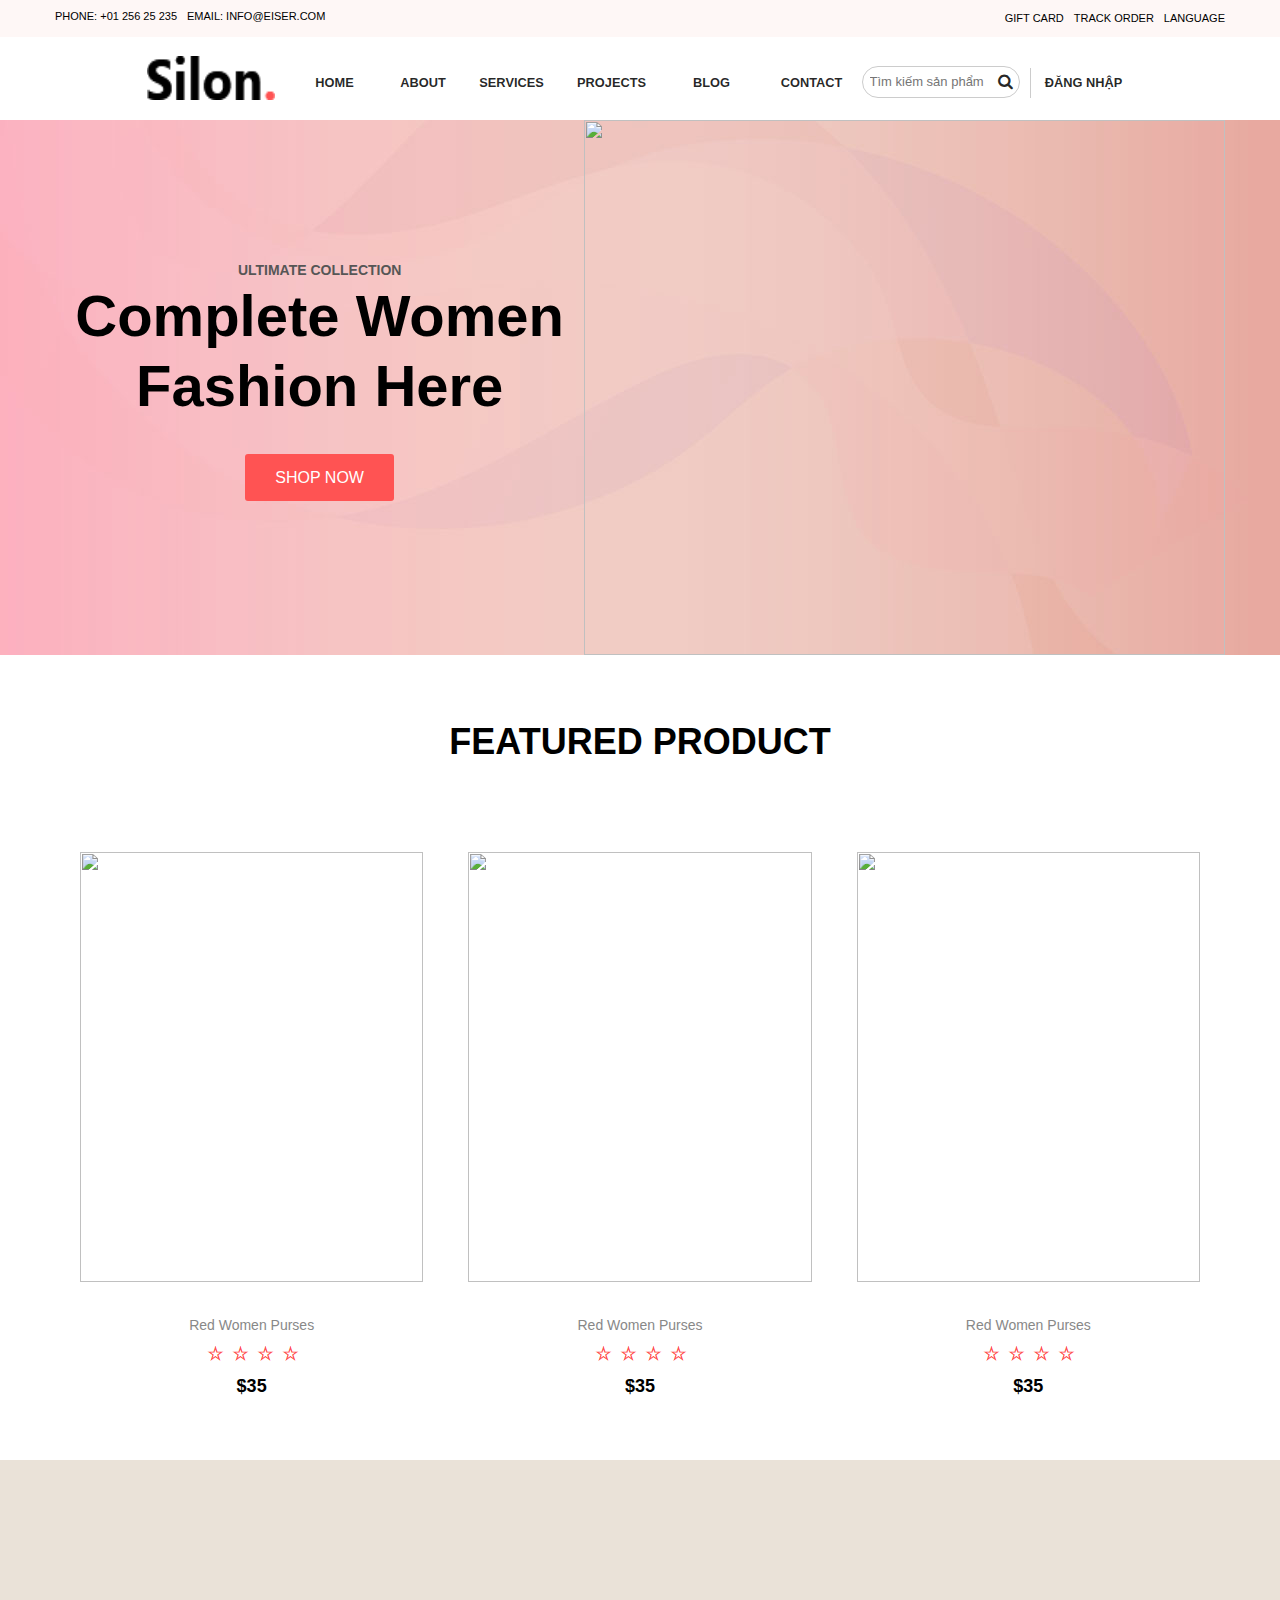
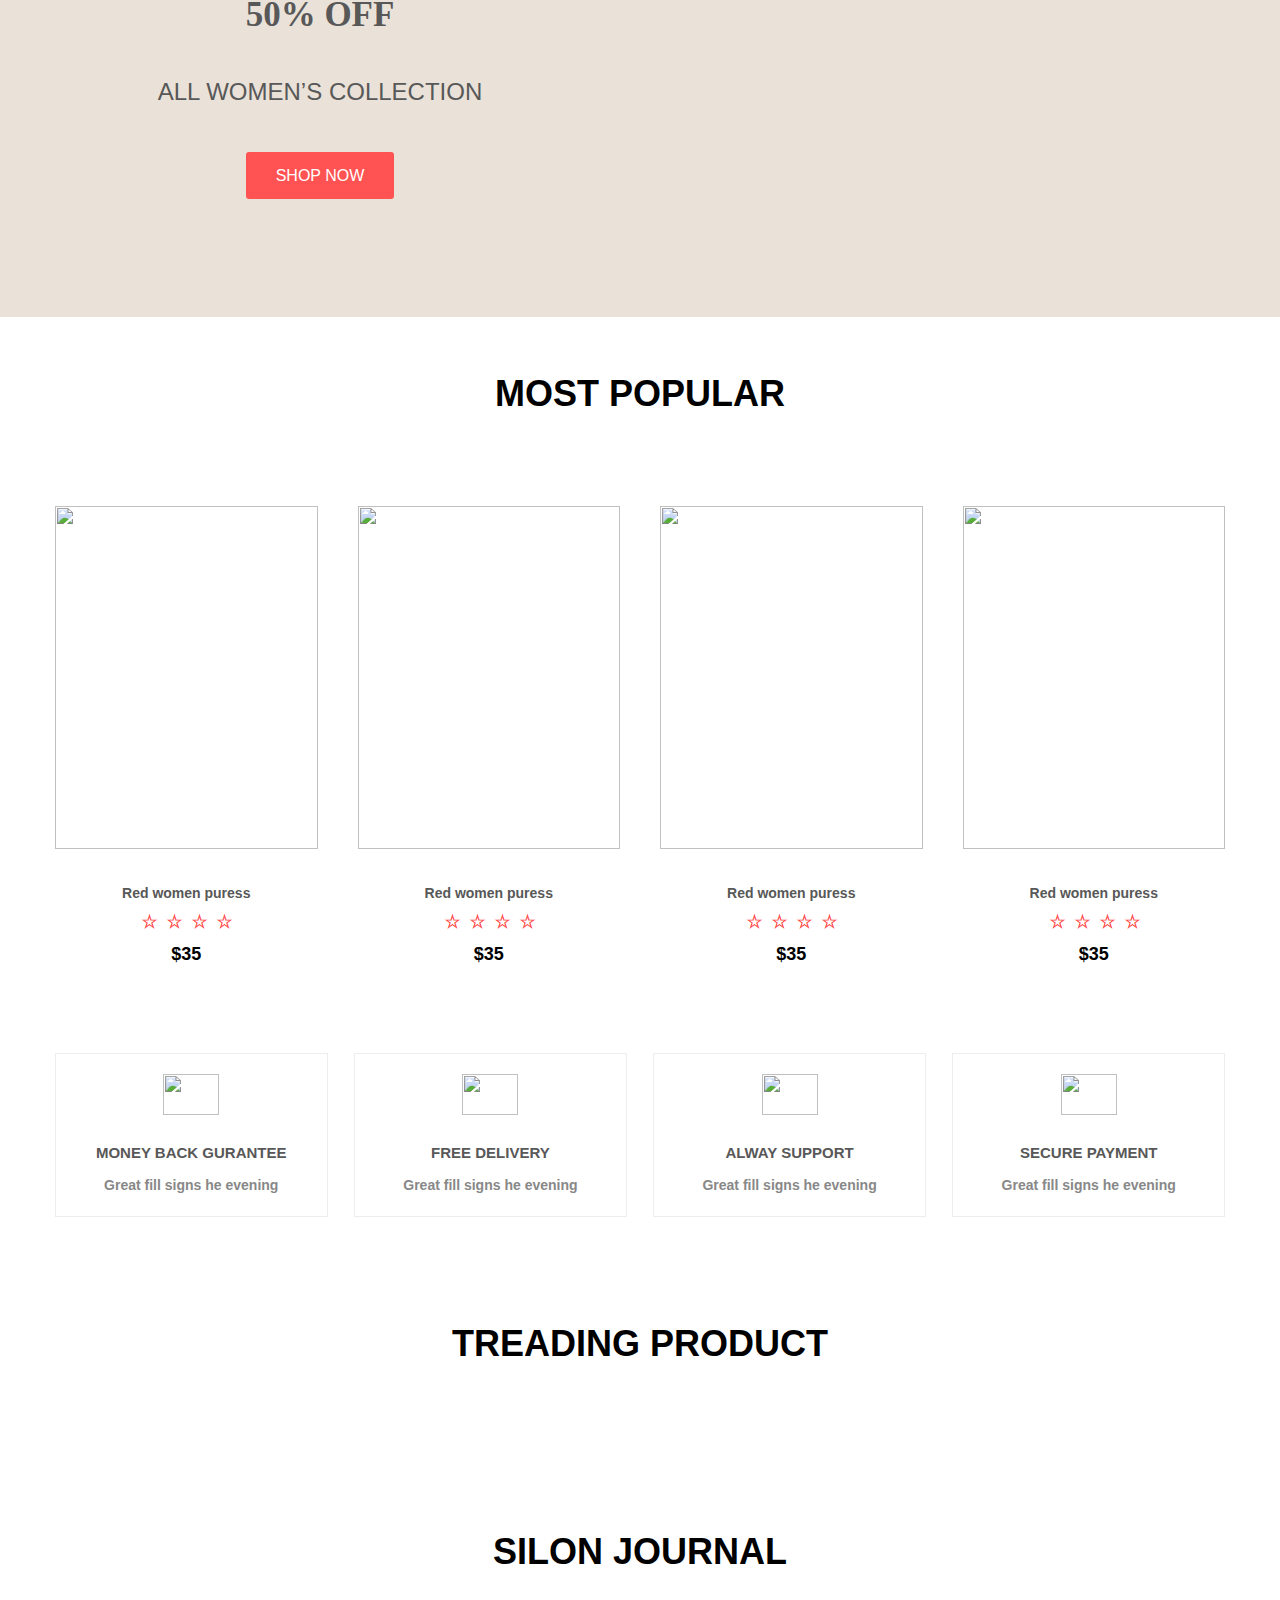
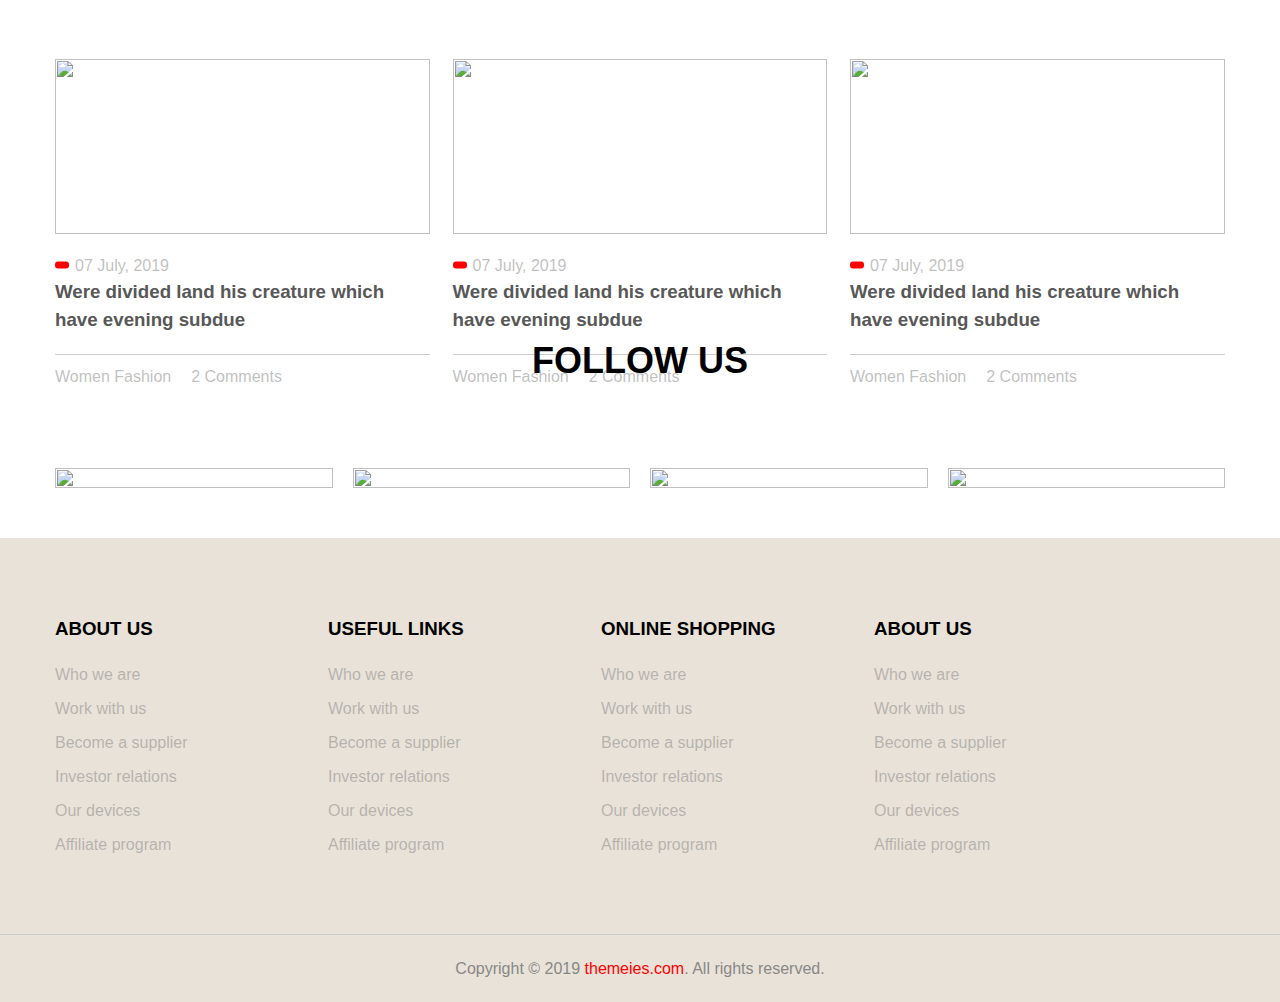
==== src/components/home_admin/homes_amin.html @ 47a08fc4 "first commit" ====
<html>

<head>
    <title> </title>
    <!-- Latest compiled and minified CSS -->
    <!-- <link href="https://cdn.jsdelivr.net/npm/bootstrap@5.1.3/dist/css/bootstrap.min.css" rel="stylesheet"
            integrity="sha384-1BmE4kWBq78iYhFldvKuhfTAU6auU8tT94WrHftjDbrCEXSU1oBoqyl2QvZ6jIW3" crossorigin="anonymous" /> -->
    <script src="https://kit.fontawesome.com/332ac00240.js" crossorigin="anonymous"></script>
    <link rel="stylesheet" href="../../assets/style/style.css">
    <link rel="stylesheet" href="https://maxcdn.bootstrapcdn.com/font-awesome/4.7.0/css/font-awesome.min.css">

</head>

<body>
    <header>
        <div class="header-top">
            <div class="container flex">
                <div class="header-top-left">
                    <span>     PHONE: +01 256 25 235</span>
                    <span>      EMAIL: INFO@EISER.COM</span>
                </div>
                <div class="header-top-right">
                    <span>         GIFT CARD</span>
                    <span>      TRACK ORDER</span>
                    <span>  LANGUAGE</span>
                </div>
            </div>
        </div>
        <div class="header-container">
            
            <a href="">
                <div class="logo"><img src="./../../public/img/logo.png" alt="Logo HEYYOU"></div>
            </a>

            <div id="toggle">
                <i class="fas fa-bars"></i>
            </div>
            <div class="nav">
                <ul class="sub-nav">
                    <li><a href="#">HOME</a></li>
                    <li class="margin-right-7px sub-nav-2"><a href="#">ABOUT</a>
                      
                    </li>

                    <li><a href="#">SERVICES</a></li>
                    <li><a href="#">PROJECTS</a></li>
                    <li><a href="#">BLOG</a></li>
                    <li><a href="#">CONTACT</a></li>
                </ul>


            </div>
            <div class="search">
                <input class="search-bar" type="text" placeholder="Tìm kiếm sản phẩm" name="search-bar" id="search-bar">
                <i class="fa fa-search clr-text-gray "></i>
            </div>
            <DIV class="nav">
                <div class="login "><a class="admin-user" href="./login.html">ĐĂNG NHẬP</a>
                    <ul class="menu-cap2">
                        <li><a href="../admin/admin.html">Quản lý sản phẩm</a></li>
                        <li><a href="../../public/index.html">Đăng xuất</a></li>
                    </ul>
                </div>
                <button class="cart fa fa-shopping-basket clr-text-gray fa-1x">
                    <p class="sub-cart">Chưa có sản phẩm nào trong giỏ hàng.</p>
                </button>
            </div>
        </div>
    </header>
    <section class="banner">
        <div class="container flex">
            <div class="banner-title">
                <p>ULTIMATE COLLECTION</p>
                <h1>
                    Complete Women Fashion Here</h1>
                <a href="#" class="btn-default">shop now</a>

            </div>
            <div class="banner-img">
                <img src="https://demo.themeies.com/silon/images/ban-1.png" alt="">
            </div>
        </div>
    </section>
    <section class="featured">
        <div class="container">
            <h3>FEATURED PRODUCT
            </h3>
            <div class="featured-list">
                <div class="featured-list-box">
                    <img src="https://demo.themeies.com/silon/images/products/1.jpg" alt="">
                    <div class="featured-list-box-title">
                        <p>Red Women Purses</p>
                        <div class="featured-list-box-title-icon">
                            <img src="./../../public/img/star.png" alt="">
                            <img src="./../../public/img/star.png" alt="">
                            <img src="./../../public/img/star.png" alt="">
                            <img src="./../../public/img/star.png" alt="">
                        </div>
                        <p class="plice">
                            $35
                        </p>
                    </div>
                </div>
                <div class="featured-list-box">
                    <img src="https://demo.themeies.com/silon/images/products/2.jpg" alt="">
                    <div class="featured-list-box-title">
                        <p>Red Women Purses</p>
                        <div class="featured-list-box-title-icon">
                            <img src="./../../public/img/star.png" alt="">
                            <img src="./../../public/img/star.png" alt="">
                            <img src="./../../public/img/star.png" alt="">
                            <img src="./../../public/img/star.png" alt="">
                        </div>
                        <p class="plice">
                            $35
                        </p>
                    </div>
                </div>
                <div class="featured-list-box">
                    <img src="https://demo.themeies.com/silon/images/products/3.jpg" alt="">
                    <div class="featured-list-box-title">
                        <p>Red Women Purses</p>
                        <div class="featured-list-box-title-icon">
                            <img src="./../../public/img/star.png" alt="">
                            <img src="./../../public/img/star.png" alt="">
                            <img src="./../../public/img/star.png" alt="">
                            <img src="./../../public/img/star.png" alt="">
                        </div>
                        <p class="plice">
                            $35
                        </p>
                    </div>
                </div>

            </div>
        </div>

    </section>
    <section class="banner02">
        <div class="banner02-left">
            <div class="banner02-left-content">
                <h1>50% OFF</h1>
                <P> ALL WOMEN’S COLLECTION</P>
                <a href="#" class="btn-default">shop now</a>
            </div>
        </div>
        <div class="banner02-right">
            <img src="	https://demo.themeies.com/silon/images/ban-2.png" alt="">
        </div>
    </section>

    <!--  most products -->
    <section class="popular">
        <h2> MOST POPULAR</h2>
        <div class="container">
            <div class="popular-list">
                <div class="popular-list-box">
                    <img src="https://demo.themeies.com/silon/images/products/6.jpg" alt="">
                    <div class="popular-list-box-title">
                        <p>Red women puress </p>
                        <div class="popular-list-box-title-img">
                            <img src="./../../public/img/star.png" alt="">
                            <img src="./../../public/img/star.png" alt="">
                            <img src="./../../public/img/star.png" alt="">
                            <img src="./../../public/img/star.png" alt="">
                        </div>
                        <p>$35</p>

                    </div>

                </div>
                <div class="popular-list-box">
                    <img src="https://demo.themeies.com/silon/images/products/7.jpg" alt="">
                    <div class="popular-list-box-title">
                        <p>Red women puress </p>
                        <div class="popular-list-box-title-img">
                            <img src="./../../public/img/star.png" alt="">
                            <img src="./../../public/img/star.png" alt="">
                            <img src="./../../public/img/star.png" alt="">
                            <img src="./../../public/img/star.png" alt="">
                        </div>
                        <p>$35</p>

                    </div>

                </div>
                <div class="popular-list-box">
                    <img src="https://demo.themeies.com/silon/images/products/5.jpg" alt="">
                    <div class="popular-list-box-title">
                        <p>Red women puress </p>
                        <div class="popular-list-box-title-img">
                            <img src="./../../public/img/star.png" alt="">
                            <img src="./../../public/img/star.png" alt="">
                            <img src="./../../public/img/star.png" alt="">
                            <img src="./../../public/img/star.png" alt="">
                        </div>
                        <p>$35</p>

                    </div>

                </div>
                <div class="popular-list-box">
                    <img src="https://demo.themeies.com/silon/images/products/4.jpg" alt="">
                    <div class="popular-list-box-title">
                        <p>Red women puress </p>
                        <div class="popular-list-box-title-img">
                            <img src="./../../public/img/star.png" alt="">
                            <img src="./../../public/img/star.png" alt="">
                            <img src="./../../public/img/star.png" alt="">
                            <img src="./../../public/img/star.png" alt="">
                        </div>
                        <p>$35</p>

                    </div>

                </div>
            </div>
            <div class="popular-listitem">
                <div class="popular-listitem-box">
                    <img src="https://demo.themeies.com/silon/images/feature-icons/1.png" alt="">
                    <h5> MONEY BACK GURANTEE</h5>
                    <p>Great fill signs he evening</p>
                </div>
                <div class="popular-listitem-box">
                    <img src="https://demo.themeies.com/silon/images/feature-icons/2.png" alt="">
                    <h5> FREE DELIVERY</h5>
                    <p>Great fill signs he evening</p>
                </div>
                <div class="popular-listitem-box">
                    <img src="https://demo.themeies.com/silon/images/feature-icons/3.png" alt="">
                    <h5>ALWAY SUPPORT</h5>
                    <p>Great fill signs he evening</p>
                </div>
                <div class="popular-listitem-box">
                    <img src="https://demo.themeies.com/silon/images/feature-icons/4.png" alt="">
                    <h5>SECURE PAYMENT</h5>
                    <p>Great fill signs he evening</p>
                </div>
            </div>
        </div>
    </section>
    <section class="treading">
        <h2>Treading product</h2>

        <div class="container-main">
            <!-- slide -->

            <div class="container">
                <!-- Slideshow container -->
                <div class="banner"></div>

                <br />

            </div>
            <!-- slide -->



            <div>
                <div id="container-item" class="pdg-flex flex-wrap">

                </div>
            </div>



        </div>
    </section>
    <section class="JOURNAL">
        <h2>SILON JOURNAL</h2>
        <div class="container">
            <div class="JOURNAL-list">
                <div class="JOURNAL-list-box">
                    <img src="https://demo.themeies.com/silon/images/post/1.jpg" alt="">
                    <div class="JOURNAL-list-box-content">
                        <a href="">07 July, 2019</a>
                        <h3>Were divided land his creature which have evening subdue</h3>
                    </div>
                    <div class="JOURNAL-list-box-tag">

                        <a href="">Women Fashion</a>
                        <a href="">2 Comments</a>
                    </div>
                </div>
                <div class="JOURNAL-list-box">
                    <img src="https://demo.themeies.com/silon/images/post/2.jpg" alt="">
                    <div class="JOURNAL-list-box-content">
                        <a href="">07 July, 2019</a>
                        <h3>Were divided land his creature which have evening subdue</h3>
                    </div>
                    <div class="JOURNAL-list-box-tag">

                        <a href="">Women Fashion</a>
                        <a href="">2 Comments</a>
                    </div>
                </div>
                <div class="JOURNAL-list-box">
                    <img src="https://demo.themeies.com/silon/images/post/3.jpg" alt="">
                    <div class="JOURNAL-list-box-content">
                        <a href="">07 July, 2019</a>
                        <h3>Were divided land his creature which have evening subdue</h3>
                    </div>
                    <div class="JOURNAL-list-box-tag">

                        <a href="">Women Fashion</a>
                        <a href="">2 Comments</a>
                    </div>
                </div>
            </div>
        </div>
    </section>
    <section class="follow">
        <h2>follow us</h2>
        <div class="container">
            <div class="follow-list">
                <div class="follow-list-box">
                    <img src="https://demo.themeies.com/silon/images/instagram/1.jpg" alt="">
                    <div class="icon">
                        <i class="fa fa-instagram" aria-hidden="true"></i>
                    </div>
                </div>
                <div class="follow-list-box">
                    <img src="https://demo.themeies.com/silon/images/instagram/2.jpg" alt="">
                    <div class="icon">
                        <i class="fa fa-instagram" aria-hidden="true"></i>
                    </div>
                </div>
                <div class="follow-list-box">
                    <img src="https://demo.themeies.com/silon/images/instagram/3.jpg" alt="">
                    <div class="icon">
                        <i class="fa fa-instagram" aria-hidden="true"></i>
                    </div>
                </div>
                <div class="follow-list-box">
                    <img src="https://demo.themeies.com/silon/images/instagram/4.jpg" alt="">
                    <div class="icon">
                        <i class="fa fa-instagram" aria-hidden="true"></i>
                    </div>
                </div>
            </div>
        </div>
    </section>

    <footer>
        <div class="footer-content">
            <div class="container">
                <div class="footer-content-list">
                    <div class="footer-content-list-item">
                        <h3>ABOUT US</h3>
                        <ul>
                            <li><a href="">Who we are</a></li>
                            <li><a href="">Work with us</a></li>
                            <li><a href="">Become a supplier</a></li>
                            <li><a href="">Investor relations</a></li>
                            <li><a href="">Our devices</a></li>
                            <li><a href="">Affiliate program</a></li>
                        </ul>
                    </div>
                    <div class="footer-content-list-item">
                        <h3>USEFUL LINKS</h3>
                        <ul>
                            <li><a href="">Who we are</a></li>
                            <li><a href="">Work with us</a></li>
                            <li><a href="">Become a supplier</a></li>
                            <li><a href="">Investor relations</a></li>
                            <li><a href="">Our devices</a></li>
                            <li><a href="">Affiliate program</a></li>
                        </ul>
                    </div>
                    <div class="footer-content-list-item">
                        <h3>ONLINE SHOPPING</h3>
                        <ul>
                            <li><a href="">Who we are</a></li>
                            <li><a href="">Work with us</a></li>
                            <li><a href="">Become a supplier</a></li>
                            <li><a href="">Investor relations</a></li>
                            <li><a href="">Our devices</a></li>
                            <li><a href="">Affiliate program</a></li>
                        </ul>
                    </div>
                    <div class="footer-content-list-item">
                        <h3>ABOUT US</h3>
                        <ul>
                            <li><a href="">Who we are</a></li>
                            <li><a href="">Work with us</a></li>
                            <li><a href="">Become a supplier</a></li>
                            <li><a href="">Investor relations</a></li>
                            <li><a href="">Our devices</a></li>
                            <li><a href="">Affiliate program</a></li>
                        </ul>
                    </div>
                </div>
            </div>
        </div>
        <div class="footer-coppyright">
            <p class="copyright">Copyright © 2019 <a href="#">themeies.com</a>. All rights reserved.</p>
        </div>
    </footer>


</body>
<script src="https://cdn.jsdelivr.net/npm/bootstrap@5.1.3/dist/js/bootstrap.bundle.min.js" integrity="sha384-ka7Sk0Gln4gmtz2MlQnikT1wXgYsOg+OMhuP+IlRH9sENBO0LRn5q+8nbTov4+1p" crossorigin="anonymous"></script>
<script src="https://cdn.jsdelivr.net/npm/bootstrap@5.1.3/dist/js/bootstrap.bundle.min.js" integrity="sha384-ka7Sk0Gln4gmtz2MlQnikT1wXgYsOg+OMhuP+IlRH9sENBO0LRn5q+8nbTov4+1p" crossorigin="anonymous"></script>
<!-- <script src="./script.js"></script> -->
<script src="../../assets/js/user.js"></script>
<script src="../../assets/js/slider.js"></script>

<script src="./js/trang-chu-admin.js"></script>

<script src="../../assets/js/main.js"></script>

</html>
---- src/assets/style/style.css ----
*,
*::before,
*::after {
  box-sizing: border-box;
}

* {
  margin: 0;
}

html,
body {
  height: 100%;
}

body {
  line-height: 1.5;
  -webkit-font-smoothing: antialiased;
  -webkit-tap-highlight-color: rgba(0, 0, 0, 0);
}

img,
picture,
video,
canvas,
svg {
  display: block;
  max-width: 100%;
}

input,
button,
textarea,
select {
  font: inherit;
  outline: none;
  border: none;
}

p,
h1,
h2,
h3,
h4,
h5,
h6 {
  overflow-wrap: break-word;
}

.tx-14 {
  font-size: 15px !important;
  text-align: left !important;
  font-weight: 800;
  color: #000;
  text-transform: uppercase;
}

.pdg-min {
  text-align: left !important;
  display: flex !important;
  flex-direction: column !important;
  gap: 10px !important;
}

.pdg-min > p:first-child {
  font-size: 15px !important;
  font-size: 18px;
}

#container-item {
  row-gap: 30px;
  justify-content: space-between;
}

.box-item {
  width: calc(25% - 15PX);
  margin-bottom: 20px;
}

.pdg-2 {
  display: flex !important;
  flex-direction: column !important;
  gap: 10px !important;
}

.img-x {
  width: 20px;
}

.header-container .nav li {
  margin: 0 !important;
}

.login {
  padding-left: 3px !important;
}

.menu-cap2 {
  background: #ebe4e4 !important;
}

.btn-view {
  background: green !important;
}

.btn-xxx {
  background: green !important;
  text-decoration: none !important;
}

.tx-14 {
  font-size: 14px !important;
  text-transform: lowercase;
  font-weight: 700;
  text-align: center !important;
  background: #fff;
  color: #585858;
}

.box-item {
  width: calc(25% - 25px) !important;
  background: #fff;
  padding: 0 !important;
}

.img-item-2 {
  width: 100% !important;
  height: 430px;
  object-fit: cover;
  object-position: center;
}

.list {
  text-align: center !important;
  display: flex;
  justify-content: center;
}

.pdg-2 {
  text-align: center !important;
  padding: 0 !important;
}

.price {
  text-align: center;
  color: black !important;
}

* {
  box-sizing: border-box;
}

/* Slideshow container */
.slideshow-container {
  position: relative;
  overflow: hidden;
  padding-top: 86px;
}

/* Hide the images by default */
.mySlides {
  display: none;
}

.mySlides-active {
  display: block;
}

/* Next & previous buttons */
.prev,
.next {
  cursor: pointer;
  position: absolute;
  top: 50%;
  width: auto;
  margin-top: -22px;
  padding: 16px;
  color: white;
  font-weight: bold;
  font-size: 18px;
  transition: 0.6s ease;
  border-radius: 0 3px 3px 0;
  user-select: none;
}

/* Position the "next button" to the right */
.next {
  right: 0;
  border-radius: 3px 0 0 3px;
}

/* On hover, add a black background color with a little bit see-through */
.prev:hover,
.next:hover {
  background-color: rgba(0, 0, 0, 0.8);
}

/* Caption text */
.text {
  color: #f2f2f2;
  font-size: 15px;
  padding: 8px 12px;
  position: absolute;
  bottom: 8px;
  width: 100%;
  text-align: center;
}

/* Number text (1/3 etc) */
.numbertext {
  color: #f2f2f2;
  font-size: 12px;
  padding: 8px 12px;
  position: absolute;
  top: 0;
}

/* The dots/bullets/indicators */
.dot {
  cursor: pointer;
  height: 15px;
  width: 15px;
  margin: 0 2px;
  background-color: #bbb;
  border-radius: 50%;
  display: inline-block;
  transition: background-color 0.6s ease;
}

.active,
.dot:hover {
  background-color: #717171;
}

/* Fading animation */
.fade {
  -webkit-animation-name: fade;
  -webkit-animation-duration: 1.5s;
  animation-name: fade;
  animation-duration: 1.5s;
}

@-webkit-keyframes fade {
  from {
    opacity: 0.4;
  }
  to {
    opacity: 1;
  }
}
@keyframes fade {
  from {
    opacity: 0.4;
  }
  to {
    opacity: 1;
  }
}
.container {
  width: 1200px;
  padding: 0px 15px;
  margin: 0 auto;
}

.login {
  position: relative;
}

.search-bar {
  font-size: 13px;
  padding-left: 5px;
}

.menu-cap2 {
  position: absolute;
  display: none;
  background-color: #fff;
  width: 150px;
  padding: 5px 10px;
  box-shadow: 0 5px 5px rgba(0, 0, 0, 0.5);
}

.login:hover .menu-cap2 {
  display: block;
}

.menu-cap2 li {
  width: 100% !important;
  border: 1px solid #fff;
}

.menu-cap2 li:hover {
  border: 1px solid #ccc;
}

.header-top {
  padding: 10px 0;
  background-color: #fef7f6;
  display: flex;
  justify-content: space-between;
}
.header-top-left {
  display: flex;
  gap: 10px;
}
.header-top-left > span {
  line-height: 1.2;
  font-size: 11px;
}
.header-top-right {
  display: flex;
  gap: 10px;
}
.header-top-right > span {
  font-size: 11px;
}

* {
  padding: 0;
  margin: 0;
  box-sizing: border-box;
}

body {
  font-family: "Lato", sans-serif;
  background: #f1f0f5;
}

header {
  /* overflow: hidden; */
  width: 100%;
  background-color: #fff;
  box-shadow: 0 0 5px rgba(0, 0, 0, 0.5);
  z-index: 1;
}

a {
  text-decoration: none;
}

ul {
  list-style-type: none;
}

h1,
h2,
h3,
h4,
h5,
h6,
a,
p {
  color: #585858;
}

.clr-text-gray {
  color: rgba(0, 0, 0, 0.85);
}

.header-container,
.header-container .nav .sub-nav,
.header-container .nav {
  display: flex;
}

.nav .sub-nav-2 {
  position: relative;
}

.nav .sub-sub-nav {
  box-shadow: 0 5px 5px rgba(0, 0, 0, 0.5);
  width: 160px;
  position: absolute;
  display: none;
  background-color: #fff;
}

.nav .sub-nav-2:hover .sub-sub-nav {
  display: block;
}

.nav .sub-sub-nav li {
  width: 100% !important;
  margin: 0 0 !important;
  border: 2px solid #fff;
}

.nav .sub-sub-nav li:hover {
  border: 2px solid rgba(204, 204, 204, 0.479);
}

.nav .sub-sub-nav a {
  display: block;
  /* width: 100%; */
  text-align: left;
  background-color: #fff;
  padding: 5px;
  text-transform: uppercase;
}

.header-container {
  justify-content: space-between;
  padding: 19px;
  width: 80%;
  margin: 0 auto;
  display: flex;
  align-items: center;
}

.header-container .logo img {
  height: 44px;
}

.header-container .search {
  border-radius: 30px;
  height: 35px;
  margin-top: 10px;
  position: relative;
}

.sub-nav > li > a {
  text-transform: uppercase;
}

.header-container .search i {
  padding: 7px;
  cursor: pointer;
  position: absolute;
  right: 0;
}

.header-container .search-bar {
  border: 1px solid #ccc;
  border-radius: 30px;
  padding-left: 7px;
  line-height: 30px;
  outline: none;
  width: 100%;
}

.header-container .nav {
  padding-top: 10px;
  height: 40px;
  text-align: center;
  margin-left: 10px;
}

.header-container .nav li {
  width: 100px;
  margin: 0 10px;
}

.margin-right-7px {
  /* margin-right: 7px !important; */
  width: 77px !important;
}

.header-container .nav a {
  color: rgba(0, 0, 0, 0.85);
  font-weight: 700;
  font-size: 0.8em;
  /* letter-spacing: .02em; */
  line-height: 2.4em;
}

.header-container .nav a:hover,
.header-container .nav .cart:hover,
.more:hover {
  color: #494949;
  transition: all 0.2s;
}

.header-container .login {
  border-left: 1px solid #ccc;
  /* margin-left: 14px; */
  width: 103px;
}

.header-container .cart {
  font-size: 20px;
  border: none;
  background-color: white;
  height: 27px;
  /* margin-left:14px; */
  cursor: pointer;
  position: relative;
  /* transition: 1s; */
}

.header-container .cart .sub-cart {
  display: none;
  /* height: 44px; */
  font-size: 13px;
  width: 277px;
  position: absolute;
  top: 34px;
  right: 0;
  font-family: "Lato", sans-serif;
  border: 1px solid rgba(204, 204, 204, 0.582);
  background-color: white;
  color: rgba(73, 73, 73, 0.801);
  line-height: 20px;
  box-shadow: 0 0 5px rgba(0, 0, 0, 0.5);
  padding: 20px 10px;
}

p {
  font-size: 14px;
  font-weight: 600;
}

.header-container .cart:hover .sub-cart {
  display: block;
}

/* slide */
#slideshow {
  padding-top: 86px;
  overflow: hidden;
  width: 100%;
  margin: 0 auto;
}

.slide-wrapper {
  width: 300%;
  /* -webkit-animation: slide 15s cubic-bezier(0.08, 0.82, 0.17, 1) infinite; */
}

.slide {
  float: left;
  width: 33.333%;
  position: relative;
}

.slide img {
  width: 100%;
}

.slide-blur {
  position: absolute;
  left: 0;
  right: 0;
  width: 100%;
  height: 100%;
  top: 0;
}

.slide-blur:hover {
  background-color: rgba(255, 255, 255, 0.288);
  transform: scale(1.1);
  transition: 0.6s;
}

/* @-webkit-keyframes slide {
    0% {margin-left: 0px;}
    16.666% {margin-left: 0px;}
    33.333% {margin-left: -100%;}
    49.999% {margin-left: -100%;}
    66.666% {margin-left: -200%;}
    83.33% {margin-left: -200%;}


  } */
/* slide */
/* img zoom */
.img-zoom .img-zoom-box {
  overflow: hidden;
}

/* /img zoom */
/* content */
#container-item {
  flex-wrap: wrap;
}

.ngang-cach {
  display: flex;
  align-items: center;
  padding-bottom: 30px;
}

.ngang-cach b {
  display: block;
  -webkit-box-flex: 1;
  flex: 1;
  height: 2px;
  opacity: 0.1;
  background-color: currentColor;
}

.ngang-cach span {
  padding: 0 10px;
}

.still-item {
  color: green;
}

.more {
  font-size: 14px;
  padding-left: 10px;
  color: rgba(102, 102, 102, 0.85);
  cursor: pointer;
}

.banner-new-item {
  padding-top: 50px;
  padding-bottom: 112px;
  background-color: rgba(0, 167, 161, 0.91);
  color: white;
}

.banner-new-item .box-times {
  display: flex;
  justify-content: center;
}

.banner-new-item .box {
  width: 12%;
  margin: 22px 2px;
  background-color: rgba(1, 160, 155, 0.91);
  border-radius: 5px;
  padding: 7px;
}

.btn-see-now {
  border: 2px solid #fff;
  background-color: rgba(255, 255, 255, 0);
  color: #fff;
  padding: 10px 20px;
  font-weight: 700;
  cursor: pointer;
}

.btn-see-now:hover {
  color: rgba(0, 0, 0, 0.425);
  background-color: #fff;
  transition: 0.3s;
}

.contaner-bg-img {
  display: flex;
}

.bg-img {
  width: 50%;
  height: 550px;
  background-repeat: no-repeat;
  background-size: cover;
  background-position: center;
}

.bg-img-1 {
  background-image: url(https://file.hstatic.net/200000031420/file/new_b2f127bd66af45f895f54662ccf6013a_1024x1024.jpg);
}

.bg-img-2 {
  background-image: url(https://file.hstatic.net/200000031420/file/hotdeal99k_448de7eba6794d18b78e18cab716058c_1024x1024.jpg);
}

.contaner-email-btn {
  padding: 20px 0;
}

.frame-email {
  border: none;
  border-radius: 30px;
  background-color: #b6b6b6;
  outline: none;
  padding: 10px;
  color: #fff;
  font-weight: 500;
  width: 38%;
  font-size: 15px;
}

.frame-email::placeholder {
  color: white;
}

.btn-register {
  border: none;
  border-radius: 30px;
  background-color: #446084;
  padding: 10px 20px;
  color: #fff;
  font-weight: 700;
  margin-left: 10px;
}

.btn-register:hover {
  background: #2f4a6e;
  transition: 0.3s;
}

.service {
  flex: 1;
  padding: 15px;
}

.service-2 {
  border-left: 1px solid rgba(204, 204, 204, 0.3);
  border-right: 1px solid rgba(204, 204, 204, 0.3);
}

.ser-img {
  width: 46px;
  border-radius: 50%;
  border: 2px solid #ccc;
  margin: 0 auto;
}

.service:hover .ser-img {
  background-color: #9b9b9b;
  transition: 0.5s;
}

.service img {
  width: 100%;
  padding: 6px 6px 3px 6px;
}

.service h5 {
  padding: 17px 0 15px;
  font-size: 16px;
}

.service p {
  font-weight: 100;
  line-height: 22px;
  font-size: 15px;
}

.divider {
  height: 3px;
  background-color: #b6b6b6;
  margin: 9px 128px;
  opacity: 0.5;
}

.content-wrapper h4 {
  color: #555555;
  opacity: 0.9;
  padding-top: 15px;
}

.content-wrapper p {
  /* opacity: .7; */
  color: #8d8d8d;
  font-weight: 600;
  font-size: 13px;
}

.content-wrapper .box-item-2 {
  position: relative;
}

.content-wrapper .box-date {
  height: 34px;
  /* width: 45px; */
  color: #446084;
  border: 2px solid currentColor;
  line-height: 15px;
  font-weight: 600;
  padding: 8px 8px 0px;
  box-sizing: content-box;
  position: absolute;
  background-color: #fff;
  top: 7%;
  left: 4%;
}

.content-wrapper .box-date span {
  font-size: 12px;
}

.content-wrapper .box-item-2:hover .box-date {
  background: #446084;
  color: #fff;
  border-color: #446084;
  transition: 0.3s;
}

.content-wrapper .box-item-2:hover p {
  color: #555555;
  transition: 0.3s;
}

/* footer */
footer {
  background: #484848;
  padding: 10px 0 33px;
}

footer p,
footer span {
  color: #e4e4e4;
}

footer span {
  font-size: 17px;
  font-weight: 600;
}

footer p {
  font-size: 16px;
  font-weight: 200;
  line-height: 27px;
}

.divider-2 {
  height: 4px;
  background-color: #b6b6b6;
  margin: 11px 0 16px;
  opacity: 0.5;
  width: 32px;
}

.icon-footer {
  margin-top: 22px;
}

.icon-footer a {
  display: inline-block;
  border-radius: 50%;
  border: 2px solid #b6b6b6;
  height: 32px;
  width: 32px;
  font-size: 18px;
  color: #ffffff;
  text-align: center;
  padding: 6px 0px 7px 0px;
  margin-bottom: 5px;
}

.icon-footer .icon-1:hover {
  background-color: #3a589d;
  border-color: #3a589d;
}

.icon-footer .icon-2:hover {
  background-color: #2478ba;
  border-color: #2478ba;
}

.icon-footer .icon-3:hover {
  background-color: #000;
  border-color: #000;
}

.icon-footer .icon-4:hover {
  background-color: #cb2320;
  border-color: #cb2320;
}

footer .box-date {
  display: inline-block;
  margin-right: 10px;
  border: 2px solid #d8d8d8;
  color: #d8d8d8;
  font-weight: 600;
  padding: 5px;
  line-height: 12px;
  text-align: center;
  height: 39px;
}

footer .box-date span {
  font-size: 12px;
  color: #ffffff;
}

footer a {
  color: #ffffff;
}

/* footer .box-item-3 {
    padding: 0 15px;
} */
footer .sub-container-1 a:hover {
  color: #ffffff;
}

footer .sub-container-1-2 {
  display: flex;
  padding: 10px 0 15px;
}

.border-footer {
  border-top: 1px solid #b6b6b65e;
}

/* tag */
/* .tags .tags-1 {
    margin-bottom: 15px;
} */
.tags .tags-1 a {
  border: 1px solid #b6b6b6;
  padding: 5px;
  font-size: 12px;
  border-radius: 4px;
  display: inline-block;
  margin-bottom: 5px;
}

.tags .tags-1 a:hover {
  background-color: #446084;
  border-color: #446084;
  color: #fff;
  transition: 0.3s;
}

/* input */
.cash {
  position: absolute;
  color: rgba(230, 218, 218, 0.4);
  font-size: 38px;
  right: 10%;
  top: 22%;
}

.cash i {
  width: 40px;
}

.cash i:hover {
  color: white;
  transition: 0.3s;
}

.btn-lien-he {
  position: fixed;
  height: 50px;
  width: 50px;
  background-color: #fff;
  border: 5px solid #8071b3;
  border-radius: 50%;
  padding: 8px;
  bottom: 10px;
  right: 10px;
  z-index: 1;
  color: #8071b3;
  font-size: x-large;
  cursor: pointer;
}

/*  */
.in-bl {
  display: inline-block;
}

.bl {
  display: block;
}

.mg-auto {
  margin: 0 auto;
}

.t-al {
  text-align: center;
}

.bold {
  font-weight: bold;
  font-size: 20px;
}

.tx-14 {
  font-size: 14px;
  line-height: 20px;
}

.tx-16 {
  font-size: 16px;
}

.bold {
  font-size: 52px;
}

p {
  font-size: 14px;
  font-weight: 600;
}

.pdg-flex {
  display: flex;
  text-align: center;
  width: 1200px;
  margin: 0 auto;
  padding-top: 30px;
  flex-wrap: wrap;
}

.pdg-flex-2 {
  display: flex;
  /* text-align: center; */
  margin: 30px 124px 0 124px;
}

.pdg-2 {
  padding: 10px 10px 20px;
}

.pdg-3 {
  padding: 150px 0;
}

.pdg-min {
  padding: 5px;
}

.pdg-btm-40px {
  padding-bottom: 40px;
}

.content {
  color: #585858;
}

.box-item {
  width: 25%;
  /* flex: 1; */
  padding: 0 15px 30px;
}

.box-item-2 {
  width: 25%;
  /* flex: 1; */
  padding: 0 15px 30px;
}

.box-item-3 {
  flex: 1;
  padding: 0 15px 30px;
}

.img-item {
  width: 100%;
}

.img-item-2 {
  width: 100%;
}

.img-item-4 {
  width: 100%;
  height: 100%;
  object-fit: cover;
}

.img-item-3 {
  width: 100%;
  height: 201px;
}

.overflow-hidden {
  overflow: hidden;
}

.t-hd-1 {
  color: #fff;
  padding: 17px;
  font-size: 35px;
  font-weight: 100;
}

.t-p-1 {
  font-size: 16px;
  color: white;
  font-weight: 100;
  opacity: 0.9;
}

.bg-clr-gray {
  background-color: #9b9b9b;
}

.opacity {
  opacity: 0.9;
}

#toggle {
  display: none;
  background: #353b48;
  color: #fff;
  text-align: right;
  padding: 10px;
  font-size: 20px;
  /* cursor: pointer; */
}

/*  */
.banner {
  display: flex;
  background: url("./../../public/img/banner.png") no-repeat;
}
.banner-title {
  color: black;
  width: 50%;
  padding: 140px 0;
  text-align: center;
}
.banner-title > p {
  font-size: 14px;
  color: #565656;
  text-align: center;
}
.banner-title > h1 {
  font-weight: 600;
  font-size: 58px;
  line-height: 70px;
  margin-bottom: 45px;
  text-align: center;
  color: black;
}
.banner-title > a {
  background-color: #ff5353;
  border-radius: 3px;
  color: #fff;
  text-transform: uppercase;
  padding: 15px 30px;
  text-align: center;
}
.banner-title > a:hover {
  background: #fff;
  color: blue;
  transition: 0.25s all linear;
}
.banner-img {
  width: 708px;
  height: 535px;
}
.banner-img > img {
  object-fit: cover;
  width: 100%;
  height: 100%;
}

.flex {
  justify-content: space-between;
  display: flex;
}

.banner02 {
  background-color: #eae2d8;
  display: flex;
}
.banner02-left {
  width: 50%;
  padding: 129px 0;
}
.banner02-left-content {
  text-align: center;
}
.banner02-left-content > h1 {
  font-size: 35px;
  font-family: "Dancing Script", cursive;
  font-weight: 700;
  text-transform: uppercase;
  margin-bottom: 33px;
}
.banner02-left-content > p {
  font-size: 24px;
  margin-bottom: 54px;
  font-weight: 100;
}
.banner02-left-content > a {
  background-color: #ff5353;
  border-radius: 3px;
  color: #fff;
  text-transform: uppercase;
  padding: 15px 30px;
}
.banner02-left-content > a:hover {
  background: #fff;
  color: blue;
  transition: 0.25s all linear;
}
.banner02-right {
  width: 50%;
}

.featured {
  background: #ffff;
  padding: 50px 0;
}
.featured .container {
  width: 1140px;
  padding: 10px;
}
.featured .container > h3 {
  font-size: 36px;
  text-align: center;
  margin-bottom: 83px;
  color: #000;
}
.featured-list {
  display: flex;
  justify-content: space-between;
}
.featured-list-box {
  width: calc(33.33% - 30px);
}
.featured-list-box > img {
  width: 100%;
  height: 430px;
  object-fit: cover;
}
.featured-list-box-title > p {
  padding-top: 33px;
  text-align: center;
  font-size: 14px;
  color: #888888;
  font-weight: 100;
}
.featured-list-box-title-icon {
  display: flex;
  align-items: center;
  justify-content: center;
  padding: 5px 0;
}
.featured-list-box-title .plice {
  font-size: 18px;
  font-weight: 700;
  padding: 0;
  color: #000;
}

.popular {
  background: #fff;
  padding: 50px 0;
}
.popular > h2 {
  font-size: 36px;
  text-align: center;
  color: #000;
}
.popular-list {
  display: flex;
  flex-wrap: wrap;
  justify-content: space-between;
  padding: 85px 0;
}
.popular-list-box {
  width: calc(25% - 30px);
}
.popular-list-box > img {
  width: 100%;
  object-fit: cover;
  height: 343px;
}
.popular-list-box-title {
  margin-top: 34px;
}
.popular-list-box-title > p {
  text-align: center;
}
.popular-list-box-title-img {
  justify-content: center;
  padding: 5px 0;
  display: flex;
}
.popular-list-box-title > p:last-of-type {
  font-size: 18px;
  color: #000;
}
.popular-listitem {
  display: flex;
  justify-content: space-between;
}
.popular-listitem-box {
  width: calc(25% - 20px);
  padding: 20px;
  text-align: center;
  border: 1px solid #ebeef0;
}
.popular-listitem-box > img {
  display: flex;
  margin: 0 auto 27px;
  width: 56px;
  height: 41px;
}
.popular-listitem-box > h5 {
  margin-bottom: 10px;
  font-size: 15px;
}
.popular-listitem-box > P {
  font-size: 14px;
  color: #888;
}

.treading {
  background-color: #fff;
  padding: 50px 0;
}
.treading > h2 {
  font-size: 36px;
  text-align: center;
  text-transform: uppercase;
  color: black;
}

.JOURNAL {
  background-color: #FFFF;
  padding: 50px 0;
}
.JOURNAL > h2 {
  text-align: center;
  font-size: 36px;
  color: black;
}
.JOURNAL-list {
  margin-top: 80px;
  display: flex;
  justify-content: space-between;
}
.JOURNAL-list-box {
  width: calc(33.33% - 15px);
}
.JOURNAL-list-box-content {
  padding: 20px 0;
  border-bottom: 1px solid #ccc;
}
.JOURNAL-list-box-content > a:first-child {
  padding-left: 20px;
  position: relative;
  color: #8888;
}
.JOURNAL-list-box-content > a:first-child::after {
  position: absolute;
  content: "";
  width: 14px;
  height: 7px;
  border-radius: 3px;
  background-color: red;
  left: 0;
  top: 50%;
  transform: translateY(-50%);
}
.JOURNAL-list-box-tag {
  margin-top: 10px;
  color: #8888;
  display: flex;
  gap: 20px;
}
.JOURNAL-list-box-tag > a {
  color: #8888;
}
.JOURNAL-list-box > img {
  width: 100%;
}

.follow {
  padding: 50px 0;
  background-color: #fff;
}
.follow > h2 {
  text-transform: uppercase;
  font-size: 36px;
  color: #000;
  text-align: center;
}
.follow-list {
  padding-top: 80px;
  display: flex;
  flex-wrap: wrap;
  justify-content: space-between;
}
.follow-list-box {
  position: relative;
  overflow: hidden;
  width: calc(25% - 15px);
}
.follow-list-box:hover::after {
  opacity: 1;
  transform: translateY(0%);
  transition: 0.5s all linear;
}
.follow-list-box::after {
  position: absolute;
  content: "";
  width: 100%;
  height: 100%;
  background: rgba(215, 22, 22, 0.5);
  top: 0px;
  left: 0px;
  opacity: 0;
  transform: translateY(30%);
}
.follow-list-box:hover .icon {
  opacity: 1;
  visibility: visible;
  transition: 0.2s all linear;
  cursor: pointer;
  z-index: 1;
}
.follow-list-box > img {
  width: 100%;
}

.icon {
  position: absolute;
  top: 50%;
  left: 50%;
  transform: translate(-50%, -50%);
  color: #fff;
  font-size: 40px;
  opacity: 0;
  visibility: hidden;
}

footer {
  background-color: #e9e2d8 !important;
  padding: 0 !important;
}

.footer-content {
  padding: 77px 0;
}
.footer-content-list {
  display: flex;
  justify-content: space-between;
}
.footer-content-list-item {
  width: 20%;
}
.footer-content-list-item-contact > h3 {
  margin-bottom: 28px;
}
.footer-content-list-item-contact-item {
  margin-left: -10px;
}
.footer-content-list-item-contact-item > a {
  padding: 5px;
  background-color: #fff;
  color: black;
  margin-left: 10px;
}
.footer-content-list-item-app {
  display: flex;
  gap: 10px;
  margin-bottom: 20px;
  border-bottom: 1px solid #d6d8d9;
  padding-bottom: 30px;
}
.footer-content-list-item-app-features {
  align-items: center;
  display: flex;
  gap: 20px;
  width: max-content;
  padding: 10px;
  background: #f0efef;
  border-radius: 6px;
}
.footer-content-list-item-app-features:last-of-type {
  background: #ff5353;
}
.footer-content-list-item-app-features:last-of-type > i {
  color: white;
}
.footer-content-list-item-app-features:last-of-type .footer-content-list-item-app-title > p {
  color: #fff;
}
.footer-content-list-item-app-features:last-of-type .footer-content-list-item-app-title > p > span {
  color: #fff;
}
.footer-content-list-item-app-features > i {
  color: red;
  object-fit: cover;
}
.footer-content-list-item-app-title > p {
  line-height: 1;
  text-transform: uppercase;
  font-weight: 600;
  font-size: 14px;
  color: #000;
}
.footer-content-list-item-app-title > p > span {
  margin-bottom: 5px;
  font-size: 10px;
  font-weight: 100;
  text-transform: uppercase;
  line-height: 1;
  display: block;
  color: #000;
}
.footer-content-list-item-app-features {
  display: flex;
}
.footer-content-list-item > h3 {
  margin-bottom: 20px;
  color: #000;
}
.footer-content-list-item > ul {
  display: flex;
  flex-direction: column;
  row-gap: 10px;
}
.footer-content-list-item > ul > li > a {
  color: #8888;
}
.footer-content-list-item:last-of-type {
  width: 30%;
}
.footer-coppyright {
  padding: 20px 0;
  text-align: center;
  border-top: 1px solid #ccc;
}
.footer-coppyright > p {
  color: #888;
}
.footer-coppyright > p > a {
  color: red;
}

@media (max-width: 768px) {
  .container {
    width: 800px !important;
  }

  .featured-list {
    display: block !important;
  }

  .featured-list-box {
    width: 100%;
  }

  .JOURNAL-list-box-content > h3 {
    font-size: 15px;
  }

  .popular-list {
    display: block !important;
  }
  .popular-list-box {
    width: 100%;
  }

  .pdg-flex {
    display: block;
  }

  .box-item {
    width: 100% !important;
  }

  .img-item-2 {
    height: 500px;
  }

  .tx-14 {
    font-size: 20px !important;
  }

  .JOURNAL-list {
    display: block !important;
  }
  .JOURNAL-list-box {
    width: 100%;
    margin-bottom: 20px;
  }

  .follow-list {
    display: block;
  }
  .follow-list-box {
    width: 100%;
    margin-bottom: 20px;
  }

  .popular-list {
    display: block;
  }
}
@media (max-width: 1024px) {
  .header-container .nav {
    display: none;
  }

  .header-top {
    display: none;
  }

  .popular-list-box {
    width: calc(50% - 15px);
  }

  .box-item {
    width: calc(50% - 15px) !important;
  }

  .container {
    width: 983px !important;
  }

  .pdg-flex {
    width: 983px;
  }
}

/*# sourceMappingURL=style.css.map */
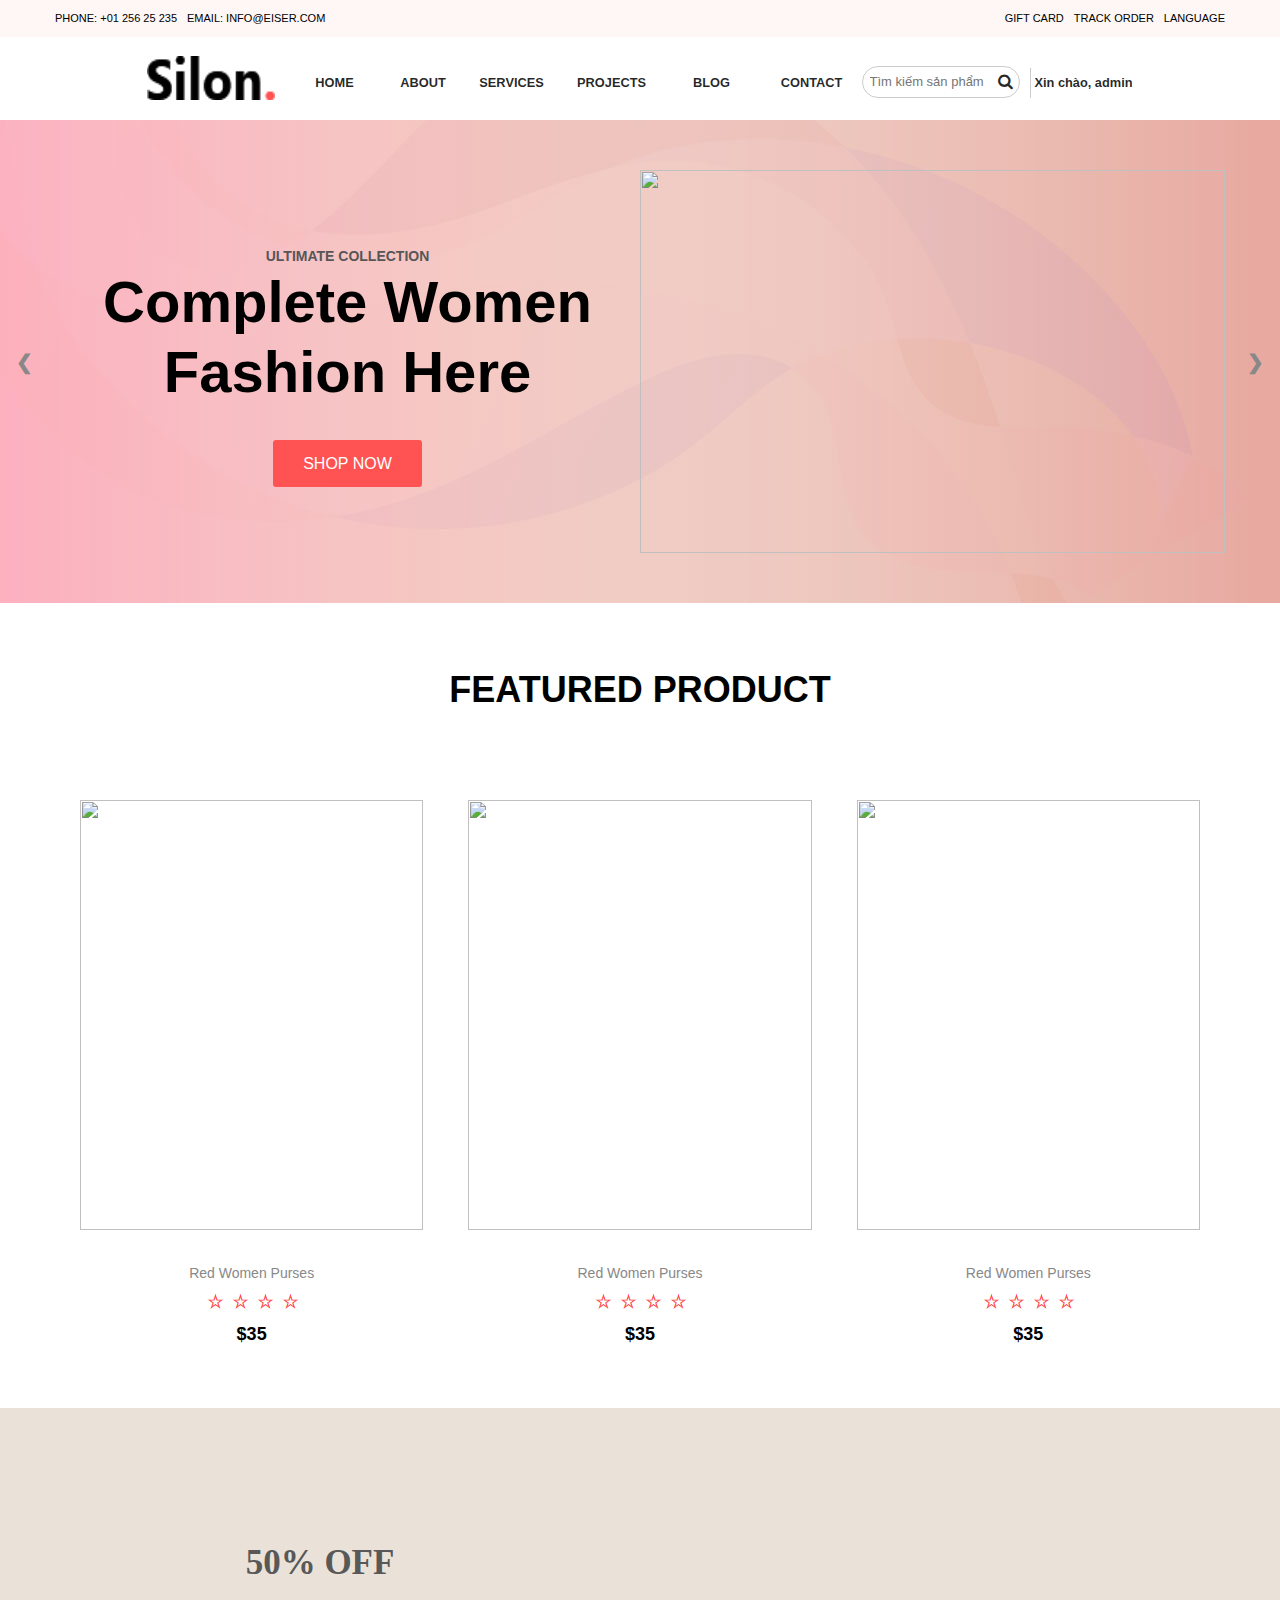
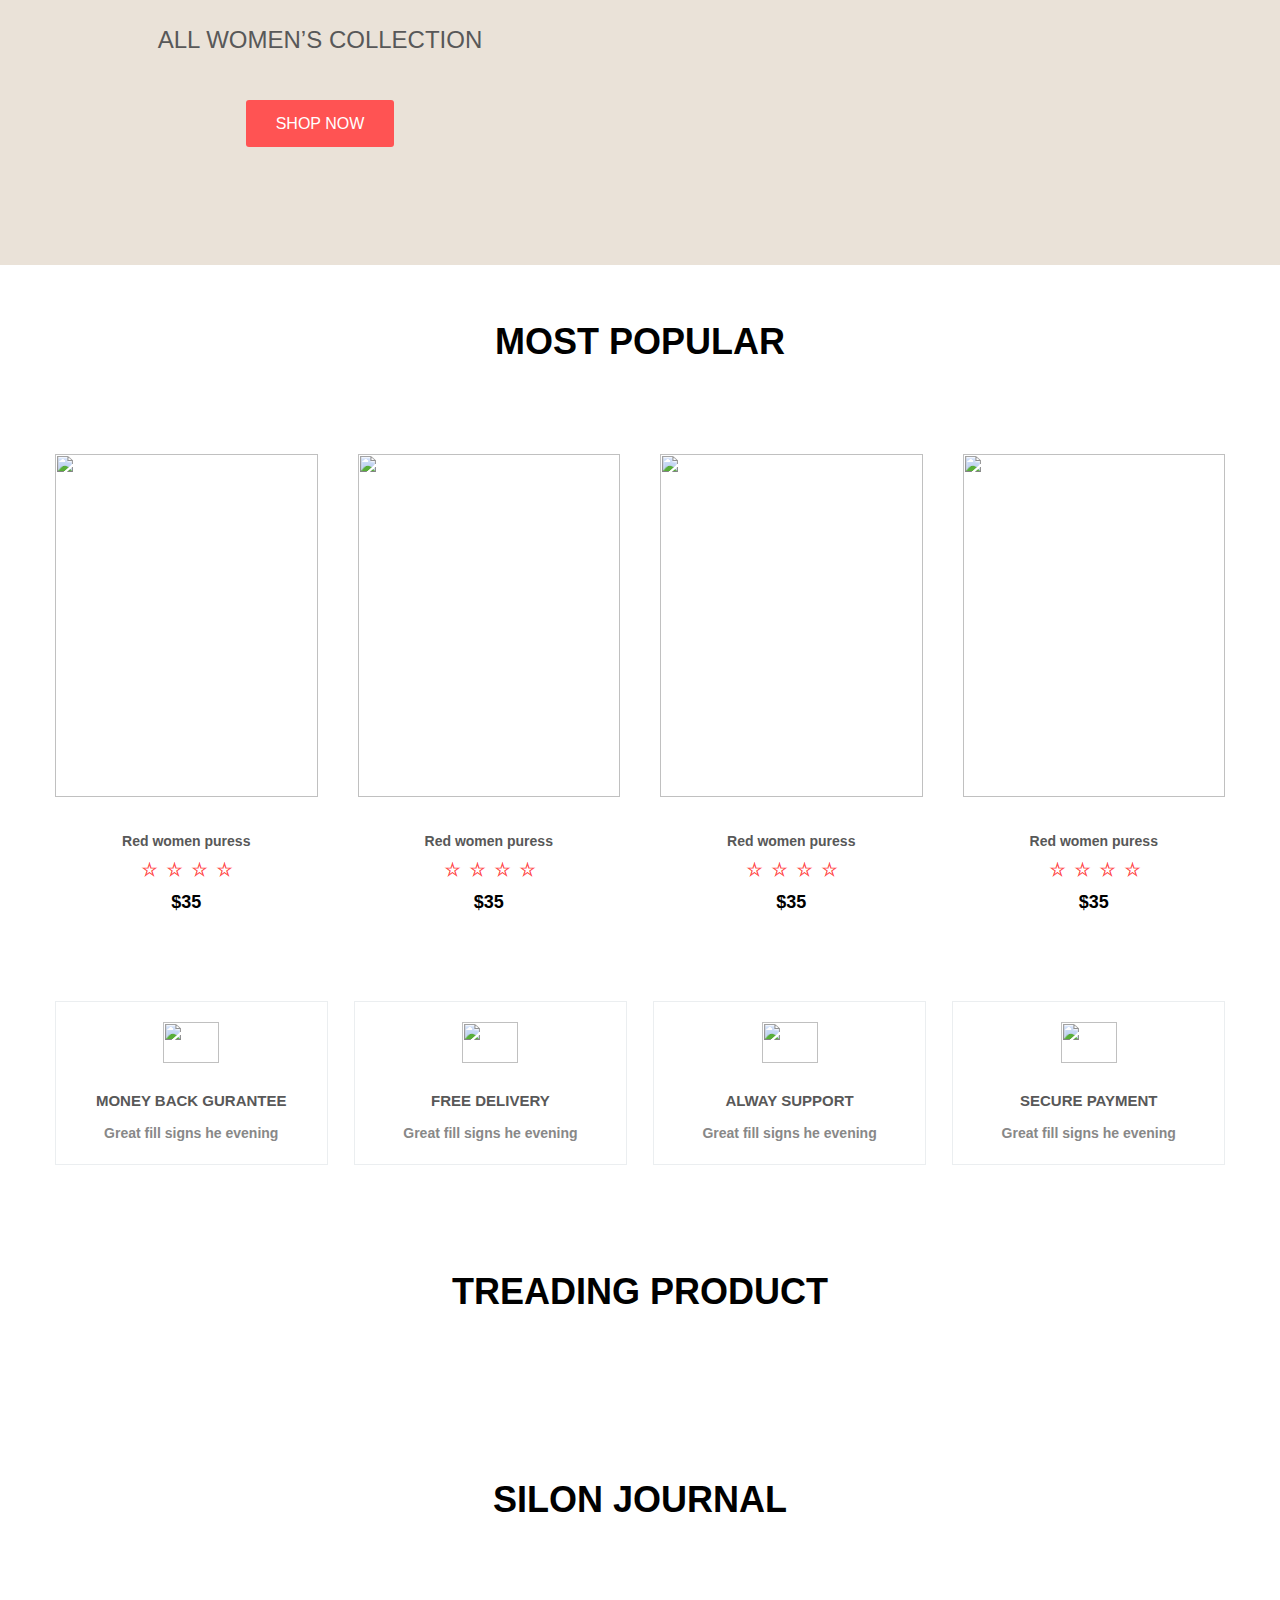
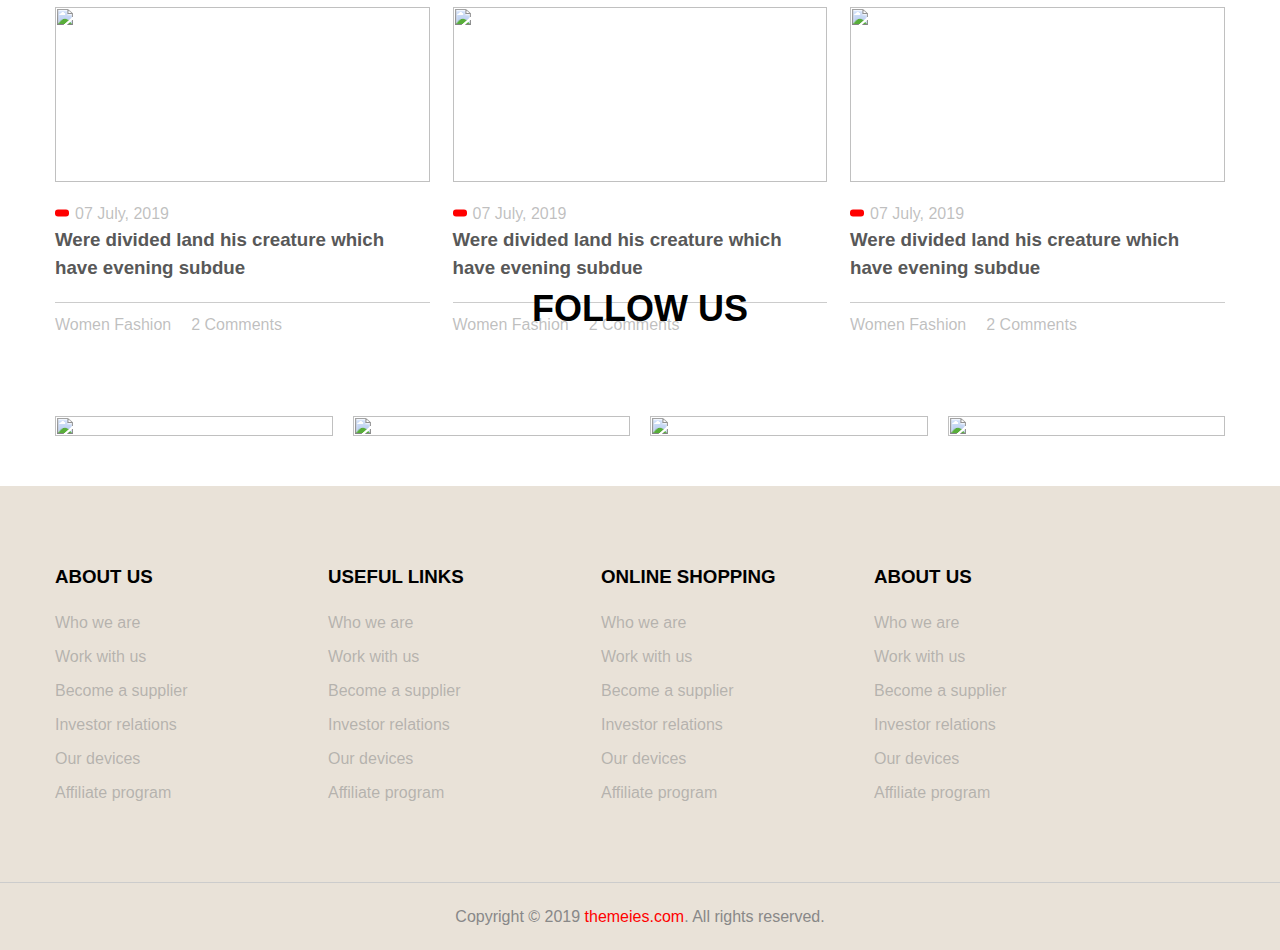
==== commit c2c00afb: "first commit" ====
--- a/src/components/home_admin/homes_amin.html
+++ b/src/components/home_admin/homes_amin.html
@@ -56,7 +56,7 @@
             </div>
             <DIV class="nav">
                 <div class="login "><a class="admin-user" href="./login.html">ĐĂNG NHẬP</a>
-                    <ul class="menu-cap2">
+                    <ul class="menu-cap2" style="z-index: 6;">
                         <li><a href="../admin/admin.html">Quản lý sản phẩm</a></li>
                         <li><a href="../../public/index.html">Đăng xuất</a></li>
                     </ul>
@@ -68,18 +68,62 @@
         </div>
     </header>
     <section class="banner">
-        <div class="container flex">
-            <div class="banner-title">
-                <p>ULTIMATE COLLECTION</p>
-                <h1>
-                    Complete Women Fashion Here</h1>
-                <a href="#" class="btn-default">shop now</a>
-
-            </div>
-            <div class="banner-img">
-                <img src="https://demo.themeies.com/silon/images/ban-1.png" alt="">
-            </div>
-        </div>
+        <div class="slideshow-container">
+
+            <!-- Full-width slides/quotes -->
+            <div class="mySlides" >
+                <div class="container flex">
+                    <div class="banner-title">
+                        <p>ULTIMATE COLLECTION</p>
+                        <h1>
+                            Complete Women Fashion Here</h1>
+                        <a href="#" class="btn-default">shop now</a>
+                        
+                
+        
+                    </div>
+                    <div class="banner-img">
+                        <img src="https://demo.themeies.com/silon/images/ban-1.png"style="width: 585px; height: 383px;object-fit: cover; object-position:top;" alt="">
+                    </div>
+                </div>
+            </div>
+          
+            <div class="mySlides">
+                <div class="container flex">
+                    <div class="banner-title">
+                        <p>ULTIMATE COLLECTION</p>
+                        <h1>
+                            Complete Women Fashion Here</h1>
+                        <a href="#" class="btn-default">shop now</a>
+                        
+                
+        
+                    </div>
+                    <div class="banner-img">
+                        <img src="https://demo.themeies.com/silon/images/ban-1.png" style="width: 585px; height: 383px;" alt="">
+                    </div>
+                </div>
+            </div>
+          
+            <div class="mySlides" style="height: 483px">
+                <div class="container flex">
+                    <div class="banner02-left">
+                        <div class="banner02-left-content">
+                            <h1>50% OFF</h1>
+                            <P> ALL WOMEN’S COLLECTION</P>
+                            <a href="#" class="btn-default">shop now</a>
+                        </div>
+                    </div>
+                    <div class="banner02-right">
+                        <img src="	https://demo.themeies.com/silon/images/ban-2.png"style="width: 585px; height: 383px;" alt="">
+                    </div>
+                </div>
+            </div>
+          
+            <!-- Next/prev buttons -->
+            <a class="prev" onclick="plusSlides(-1)">&#10094;</a>
+            <a class="next" onclick="plusSlides(1)">&#10095;</a>
+          </div>
     </section>
     <section class="featured">
         <div class="container">
@@ -87,7 +131,7 @@
             </h3>
             <div class="featured-list">
                 <div class="featured-list-box">
-                    <img src="https://demo.themeies.com/silon/images/products/1.jpg" alt="">
+                   <div class="featured-list-img" > <img src="https://demo.themeies.com/silon/images/products/1.jpg" alt=""></div>
                     <div class="featured-list-box-title">
                         <p>Red Women Purses</p>
                         <div class="featured-list-box-title-icon">
@@ -102,7 +146,7 @@
                     </div>
                 </div>
                 <div class="featured-list-box">
-                    <img src="https://demo.themeies.com/silon/images/products/2.jpg" alt="">
+                    <div class="featured-list-img"><img src="https://demo.themeies.com/silon/images/products/2.jpg" alt=""></div>
                     <div class="featured-list-box-title">
                         <p>Red Women Purses</p>
                         <div class="featured-list-box-title-icon">
@@ -117,7 +161,7 @@
                     </div>
                 </div>
                 <div class="featured-list-box">
-                    <img src="https://demo.themeies.com/silon/images/products/3.jpg" alt="">
+                    <div class="featured-list-img"><img src="https://demo.themeies.com/silon/images/products/3.jpg" alt=""></div>
                     <div class="featured-list-box-title">
                         <p>Red Women Purses</p>
                         <div class="featured-list-box-title-icon">
--- a/src/assets/style/style.css
+++ b/src/assets/style/style.css
@@ -154,7 +154,7 @@
 .slideshow-container {
   position: relative;
   overflow: hidden;
-  padding-top: 86px;
+
 }
 
 /* Hide the images by default */
@@ -294,7 +294,7 @@
 }
 
 .header-top {
-  padding: 10px 0;
+  padding: 10px 0px;
   background-color: #fef7f6;
   display: flex;
   justify-content: space-between;
@@ -408,7 +408,22 @@
 }
 
 .header-container .logo img {
-  height: 44px;
+  animation: code 2s infinite;
+   /* animation-delay: 5s; */
+  height: 44px; 
+   /* transition: 0.6s all linear; */
+}
+@keyframes code {
+  from{
+    transform:rotateX(0deg);
+    
+  }
+  to{
+     
+    transform:rotateY(360deg);
+     
+  }
+
 }
 
 .header-container .search {
@@ -427,6 +442,181 @@
   cursor: pointer;
   position: absolute;
   right: 0;
+}
+
+.sub-nav > li:first-child {
+  position: relative;
+}
+.sub-nav > li:first-child:hover > ul {
+  visibility: visible;
+  opacity: 1;
+  transition: 0.5s all linear;
+}
+.sub-nav > li:first-child > ul {
+  visibility: hidden;
+  opacity: 0;
+  position: absolute;
+  background: white;
+  top: calc(100% + 21px);
+  border-bottom-left-radius: 10px;
+  border-bottom-right-radius: 10px;
+  padding: 10px;
+}
+.sub-nav > li:first-child > ul::after {
+  position: absolute;
+  content: "";
+  width: 100%;
+  height: 50px;
+  background: transparent;
+  top: -31px;
+  left: 0;
+}
+.sub-nav > li:first-child > ul > li {
+  border-bottom: 1px solid #5f5d5d;
+}
+.sub-nav > li:first-child > ul > li:hover {
+  color: rgba(0, 167, 161, 0.91);
+  cursor: pointer;
+}
+
+.sub-nav > li:first-child {
+  position: relative;
+}
+.sub-nav > li:first-child:hover > ul {
+  visibility: visible;
+  opacity: 1;
+  transition: 0.5s all linear;
+}
+.sub-nav > li:first-child > ul {
+  visibility: hidden;
+  opacity: 0;
+  position: absolute;
+  background: white;
+  top: calc(100% + 21px);
+  border-bottom-left-radius: 10px;
+  border-bottom-right-radius: 10px;
+  padding: 10px;
+}
+.sub-nav > li:first-child > ul::after {
+  position: absolute;
+  content: "";
+  width: 100%;
+  height: 50px;
+  background: transparent;
+  top: -31px;
+  left: 0;
+}
+.sub-nav > li:first-child > ul > li {
+  border-bottom: 1px solid #5f5d5d;
+}
+.sub-nav > li:first-child > ul > li:hover {
+  color: rgba(0, 167, 161, 0.91);
+  cursor: pointer;
+}
+
+.sub-nav > li:nth-child(2) {
+  position: relative;
+}
+.sub-nav > li:nth-child(2):hover > ul {
+  visibility: visible;
+  opacity: 1;
+  transition: 0.5s all linear;
+}
+.sub-nav > li:nth-child(2) > ul {
+  visibility: hidden;
+  opacity: 0;
+  position: absolute;
+  background: white;
+  top: calc(100% + 21px);
+  border-bottom-left-radius: 10px;
+  border-bottom-right-radius: 10px;
+  padding: 10px;
+}
+.sub-nav > li:nth-child(2) > ul::after {
+  position: absolute;
+  content: "";
+  width: 100%;
+  height: 50px;
+  background: transparent;
+  top: -31px;
+  left: 0;
+}
+.sub-nav > li:nth-child(2) > ul > li {
+  border-bottom: 1px solid #5f5d5d;
+}
+.sub-nav > li:nth-child(2) > ul > li:hover {
+  color: rgba(0, 167, 161, 0.91);
+  cursor: pointer;
+}
+
+.sub-nav > li:nth-child(3) {
+  position: relative;
+}
+.sub-nav > li:nth-child(3):hover > ul {
+  visibility: visible;
+  opacity: 1;
+  transition: 0.5s all linear;
+}
+.sub-nav > li:nth-child(3) > ul {
+  visibility: hidden;
+  opacity: 0;
+  position: absolute;
+  background: white;
+  top: calc(100% + 21px);
+  border-bottom-left-radius: 10px;
+  border-bottom-right-radius: 10px;
+  padding: 10px;
+}
+.sub-nav > li:nth-child(3) > ul::after {
+  position: absolute;
+  content: "";
+  width: 100%;
+  height: 50px;
+  background: transparent;
+  top: -31px;
+  left: 0;
+}
+.sub-nav > li:nth-child(3) > ul > li {
+  border-bottom: 1px solid #5f5d5d;
+}
+.sub-nav > li:nth-child(3) > ul > li:hover {
+  color: rgba(0, 167, 161, 0.91);
+  cursor: pointer;
+}
+
+.sub-nav > li:nth-child(4) {
+  position: relative;
+}
+.sub-nav > li:nth-child(4):hover > ul {
+  visibility: visible;
+  opacity: 1;
+  transition: 0.5s all linear;
+}
+.sub-nav > li:nth-child(4) > ul {
+  visibility: hidden;
+  opacity: 0;
+  position: absolute;
+  background: white;
+  top: calc(100% + 21px);
+  border-bottom-left-radius: 10px;
+  border-bottom-right-radius: 10px;
+  padding: 10px;
+}
+.sub-nav > li:nth-child(4) > ul::after {
+  position: absolute;
+  content: "";
+  width: 100%;
+  height: 50px;
+  background: transparent;
+  top: -31px;
+  left: 0;
+}
+.sub-nav > li:nth-child(4) > ul > li {
+  border-bottom: 1px solid #5f5d5d;
+}
+.sub-nav > li:nth-child(4) > ul > li:hover {
+  color: rgba(0, 167, 161, 0.91);
+  cursor: pointer;
 }
 
 .header-container .search-bar {
@@ -1093,13 +1283,27 @@
 
 /*  */
 .banner {
-  display: flex;
+
+
+}
+.mySlides:first-child {
   background: url("./../../public/img/banner.png") no-repeat;
+  padding: 50px 0;
+}
+.mySlides:nth-child(2){
+  padding: 50px 0;
+  background-color: rgb(103, 208, 104);;
+
+}
+.mySlides:nth-child(3){
+
+  background-color: rgb(117, 205, 195);;
+
 }
 .banner-title {
   color: black;
   width: 50%;
-  padding: 140px 0;
+
   text-align: center;
 }
 .banner-title > p {
@@ -1115,6 +1319,7 @@
   text-align: center;
   color: black;
 }
+
 .banner-title > a {
   background-color: #ff5353;
   border-radius: 3px;
@@ -1128,10 +1333,7 @@
   color: blue;
   transition: 0.25s all linear;
 }
-.banner-img {
-  width: 708px;
-  height: 535px;
-}
+
 .banner-img > img {
   object-fit: cover;
   width: 100%;
@@ -1141,6 +1343,7 @@
 .flex {
   justify-content: space-between;
   display: flex;
+  align-items: center;
 }
 
 .banner02 {
@@ -1194,7 +1397,13 @@
   font-size: 36px;
   text-align: center;
   margin-bottom: 83px;
+
   color: #000;
+  transition : all .2s
+}
+.featured .container > h3:hover {
+  transform: skewY(5deg) scale(1.1);
+    text-shadow: 0.5rem 1rem 2rem rgb(0 0 0 / 20%);
 }
 .featured-list {
   display: flex;
@@ -1202,11 +1411,24 @@
 }
 .featured-list-box {
   width: calc(33.33% - 30px);
-}
-.featured-list-box > img {
+
+
+}
+.featured-list-img {
+width: 100%;
+  height: 430px;
+  overflow: hidden;
+
+
+}
+.featured-list-img > img {
   width: 100%;
   height: 430px;
   object-fit: cover;
+  transition: 0.55s all linear
+}
+.featured-list-img > img:hover {
+  transform:scale(1.2)
 }
 .featured-list-box-title > p {
   padding-top: 33px;
@@ -1236,7 +1458,12 @@
   font-size: 36px;
   text-align: center;
   color: #000;
-}
+  transition: all 0.2s 
+}
+.popular > h2:hover {
+  transform: skewY(5deg) scale(1.1);
+  text-shadow: 0.5rem 1rem 2rem rgb(0 0 0 / 20%);
+ }
 .popular-list {
   display: flex;
   flex-wrap: wrap;
@@ -1267,6 +1494,7 @@
   color: #000;
 }
 .popular-listitem {
+  flex-wrap: wrap;
   display: flex;
   justify-content: space-between;
 }
@@ -1281,6 +1509,10 @@
   margin: 0 auto 27px;
   width: 56px;
   height: 41px;
+}
+.popular-list-box > img:hover {
+  transform : rotateY(180deg);
+  transition : all linear .5s 
 }
 .popular-listitem-box > h5 {
   margin-bottom: 10px;
@@ -1415,6 +1647,15 @@
   background-color: #e9e2d8 !important;
   padding: 0 !important;
 }
+#div1, #div2 {
+  
+  width: 400px;
+  height: 50px;
+  margin: 10px;
+  padding: 10px;
+   display : inline-block;
+ 
+}
 
 .footer-content {
   padding: 77px 0;
@@ -1516,6 +1757,31 @@
   color: red;
 }
 
+@media (max-width: 1024px) {
+  .header-container .nav {
+    display: none;
+  }
+
+  .header-top {
+    display: none;
+  }
+
+  .popular-list-box {
+    width: calc(50% - 15px);
+  }
+
+  .box-item {
+    width: calc(50% - 15px) !important;
+  }
+
+  .container {
+    width: 983px !important;
+  }
+
+  .pdg-flex {
+    width: 983px;
+  }
+}
 @media (max-width: 768px) {
   .container {
     width: 800px !important;
@@ -1525,21 +1791,24 @@
     display: block !important;
   }
 
+  .search {
+    display: none;
+  }
+
   .featured-list-box {
+    margin-bottom: 150px;
     width: 100%;
+    height: 300px;
+  }
+  .featured-list-box > img {
+    width: 100%;
+    height: 100%;
   }
 
   .JOURNAL-list-box-content > h3 {
     font-size: 15px;
   }
 
-  .popular-list {
-    display: block !important;
-  }
-  .popular-list-box {
-    width: 100%;
-  }
-
   .pdg-flex {
     display: block;
   }
@@ -1556,12 +1825,27 @@
     font-size: 20px !important;
   }
 
+  .popular-listitem {
+    flex-wrap: wrap;
+    display: block;
+    margin: 0 auto;
+  }
+  .popular-listitem-box {
+    margin: auto auto;
+    width: 50%;
+    margin-bottom: 20px;
+  }
+
   .JOURNAL-list {
     display: block !important;
   }
   .JOURNAL-list-box {
     width: 100%;
-    margin-bottom: 20px;
+    margin-bottom: 40px;
+  }
+  .JOURNAL-list-box > img {
+    width: 100%;
+    flex-shrink: 1;
   }
 
   .follow-list {
@@ -1575,31 +1859,83 @@
   .popular-list {
     display: block;
   }
-}
-@media (max-width: 1024px) {
-  .header-container .nav {
-    display: none;
-  }
-
-  .header-top {
-    display: none;
-  }
-
   .popular-list-box {
-    width: calc(50% - 15px);
-  }
-
-  .box-item {
-    width: calc(50% - 15px) !important;
-  }
-
-  .container {
-    width: 983px !important;
-  }
-
-  .pdg-flex {
-    width: 983px;
-  }
-}
+    width: 100% !important;
+  }
+  .popular-list-box > img {
+    width: 100%;
+    object-fit: cover;
+  }
+}
+/* Slideshow container */
+.slideshow-container {
+  position: relative;
+
+}
+
+/* Slides */
+.mySlides {
+  display: none;
+
+  text-align: center;
+}
+
+/* Next & previous buttons */
+.prev, .next {
+  cursor: pointer;
+  position: absolute;
+  top: 50%;
+  width: auto;
+  margin-top: -30px;
+  padding: 16px;
+  color: #888;
+  font-weight: bold;
+  font-size: 20px;
+  border-radius: 0 3px 3px 0;
+  user-select: none;
+}
+
+/* Position the "next button" to the right */
+.next {
+  position: absolute;
+  right: 0;
+  border-radius: 3px 0 0 3px;
+}
+
+/* On hover, add a black background color with a little bit see-through */
+.prev:hover, .next:hover {
+  background-color: rgba(0,0,0,0.8);
+  color: white;
+}
+
+/* The dot/bullet/indicator container */
+.dot-container {
+  text-align: center;
+  padding: 20px;
+  background: #ddd;
+}
+
+/* The dots/bullets/indicators */
+.dot {
+  cursor: pointer;
+  height: 15px;
+  width: 15px;
+  margin: 0 2px;
+  background-color: #bbb;
+  border-radius: 50%;
+  display: inline-block;
+  transition: background-color 0.6s ease;
+}
+
+/* Add a background color to the active dot/circle */
+.active, .dot:hover {
+  background-color: #717171;
+}
+
+/* Add an italic font style to all quotes */
+q {font-style: italic;}
+
+/* Add a blue color to the author */
+.author {color: cornflowerblue;}
 
 /*# sourceMappingURL=style.css.map */
